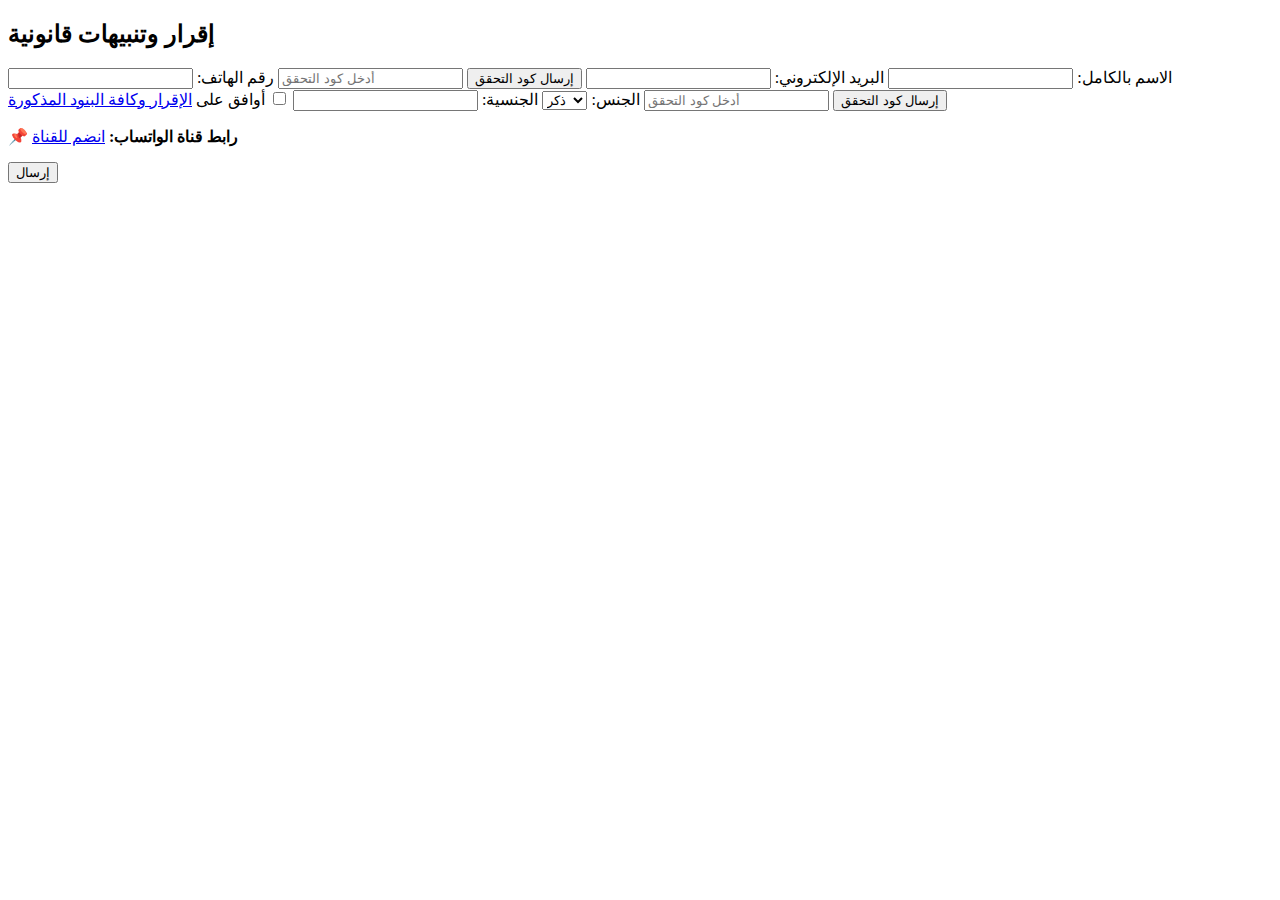
==== Index.html @ 9c854ee3 "Create Index.html" ====
<!DOCTYPE html>
<html lang="ar">
<head>
    <meta charset="UTF-8">
    <meta name="viewport" content="width=device-width, initial-scale=1.0">
    <title>إقرار وتنبيهات قانونية </title>
    <link rel="stylesheet" href="styles.css">
</head>
<body>
    <h2>إقرار وتنبيهات قانونية </h2>
    <form id="signupForm">
        <label for="fullName">الاسم بالكامل:</label>
        <input type="text" id="fullName" required>

        <label for="email">البريد الإلكتروني:</label>
        <input type="email" id="email" required>
        <button type="button" id="sendEmailCode">إرسال كود التحقق</button>
        <input type="text" id="emailCode" placeholder="أدخل كود التحقق" required>

        <label for="phone">رقم الهاتف:</label>
        <input type="tel" id="phone" required>
        <button type="button" id="sendPhoneCode">إرسال كود التحقق</button>
        <input type="text" id="phoneCode" placeholder="أدخل كود التحقق" required>

        <label for="gender">الجنس:</label>
        <select id="gender">
            <option value="male">ذكر</option>
            <option value="female">أنثى</option>
        </select>

        <label for="nationality">الجنسية:</label>
        <input type="text" id="nationality" required>

        <label>
            <input type="checkbox" id="terms" required>
            أوافق على <a href="terms.html" target="_blank">الإقرار وكافة البنود المذكورة</a>
        </label>

        <p><strong>📌 رابط قناة الواتساب:</strong> <a href="https://whatsapp.com/channel/0029Vb8xtjLIHphPBtwBWu3J" target="_blank">انضم للقناة</a></p>

        <button type="submit">إرسال</button>
    </form>

    <script src="firebase-config.js"></script>
    <script src="script.js"></script>
</body>
</html>
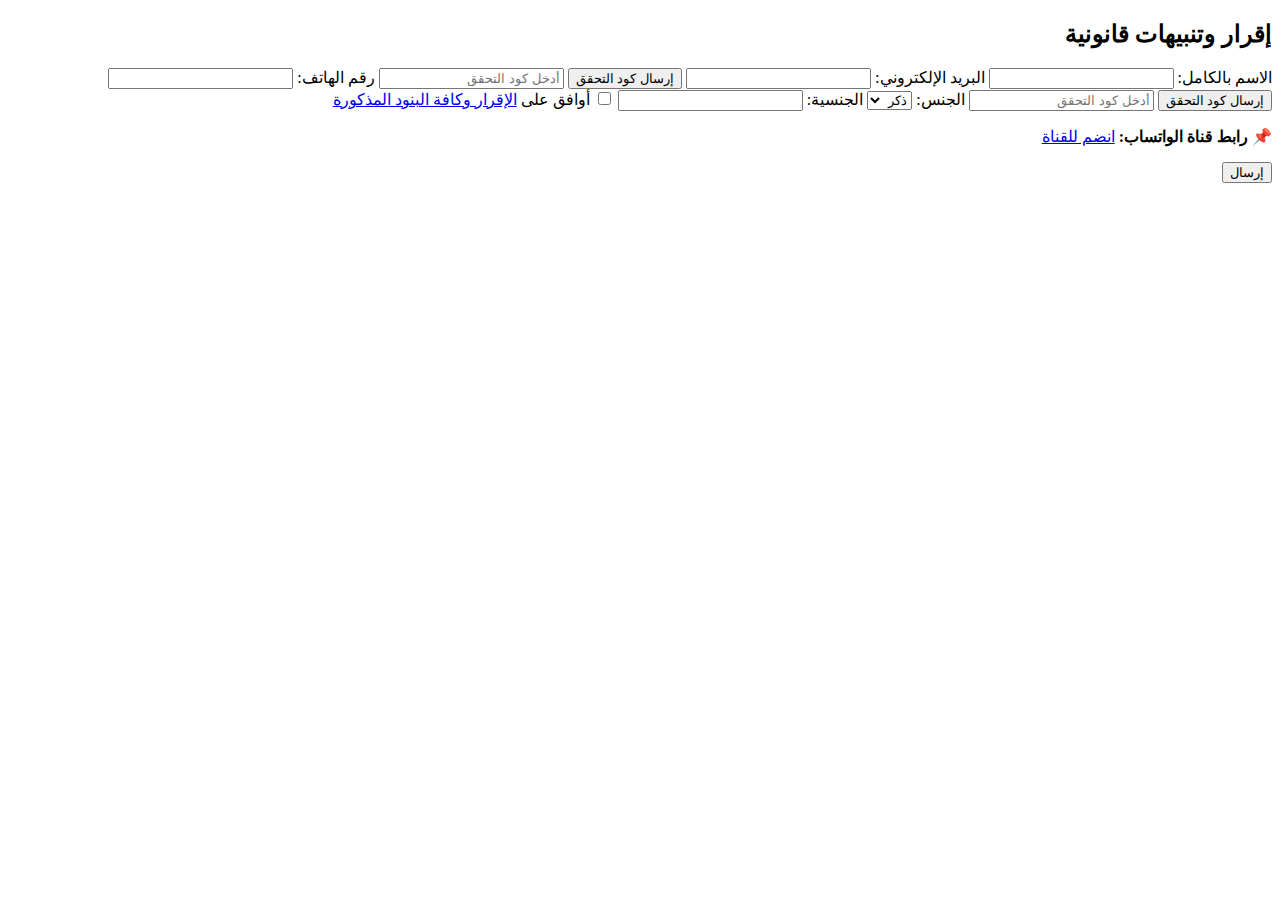
==== commit 9ed3c92b: "Create Index.html" ====
--- a/Index.html
+++ b/Index.html
@@ -1,35 +1,35 @@
 <!DOCTYPE html>
-<html lang="ar">
+<html lang="ar" dir="rtl">
 <head>
     <meta charset="UTF-8">
     <meta name="viewport" content="width=device-width, initial-scale=1.0">
-    <title>إقرار وتنبيهات قانونية </title>
+    <title>إقرار وتنبيهات قانونية</title>
     <link rel="stylesheet" href="styles.css">
 </head>
 <body>
-    <h2>إقرار وتنبيهات قانونية </h2>
+    <h2>إقرار وتنبيهات قانونية</h2>
     <form id="signupForm">
         <label for="fullName">الاسم بالكامل:</label>
-        <input type="text" id="fullName" required>
+        <input type="text" id="fullName" name="fullName" required>
 
         <label for="email">البريد الإلكتروني:</label>
-        <input type="email" id="email" required>
+        <input type="email" id="email" name="email" required>
         <button type="button" id="sendEmailCode">إرسال كود التحقق</button>
-        <input type="text" id="emailCode" placeholder="أدخل كود التحقق" required>
+        <input type="text" id="emailCode" name="emailCode" placeholder="أدخل كود التحقق" required>
 
         <label for="phone">رقم الهاتف:</label>
-        <input type="tel" id="phone" required>
+        <input type="tel" id="phone" name="phone" required>
         <button type="button" id="sendPhoneCode">إرسال كود التحقق</button>
-        <input type="text" id="phoneCode" placeholder="أدخل كود التحقق" required>
+        <input type="text" id="phoneCode" name="phoneCode" placeholder="أدخل كود التحقق" required>
 
         <label for="gender">الجنس:</label>
-        <select id="gender">
+        <select id="gender" name="gender">
             <option value="male">ذكر</option>
             <option value="female">أنثى</option>
         </select>
 
         <label for="nationality">الجنسية:</label>
-        <input type="text" id="nationality" required>
+        <input type="text" id="nationality" name="nationality" required>
 
         <label>
             <input type="checkbox" id="terms" required>
@@ -41,7 +41,7 @@
         <button type="submit">إرسال</button>
     </form>
 
-    <script src="firebase-config.js"></script>
-    <script src="script.js"></script>
+    <script type="module" src="firebase-config.js"></script>
+    <script type="module" src="script.js"></script>
 </body>
 </html>
